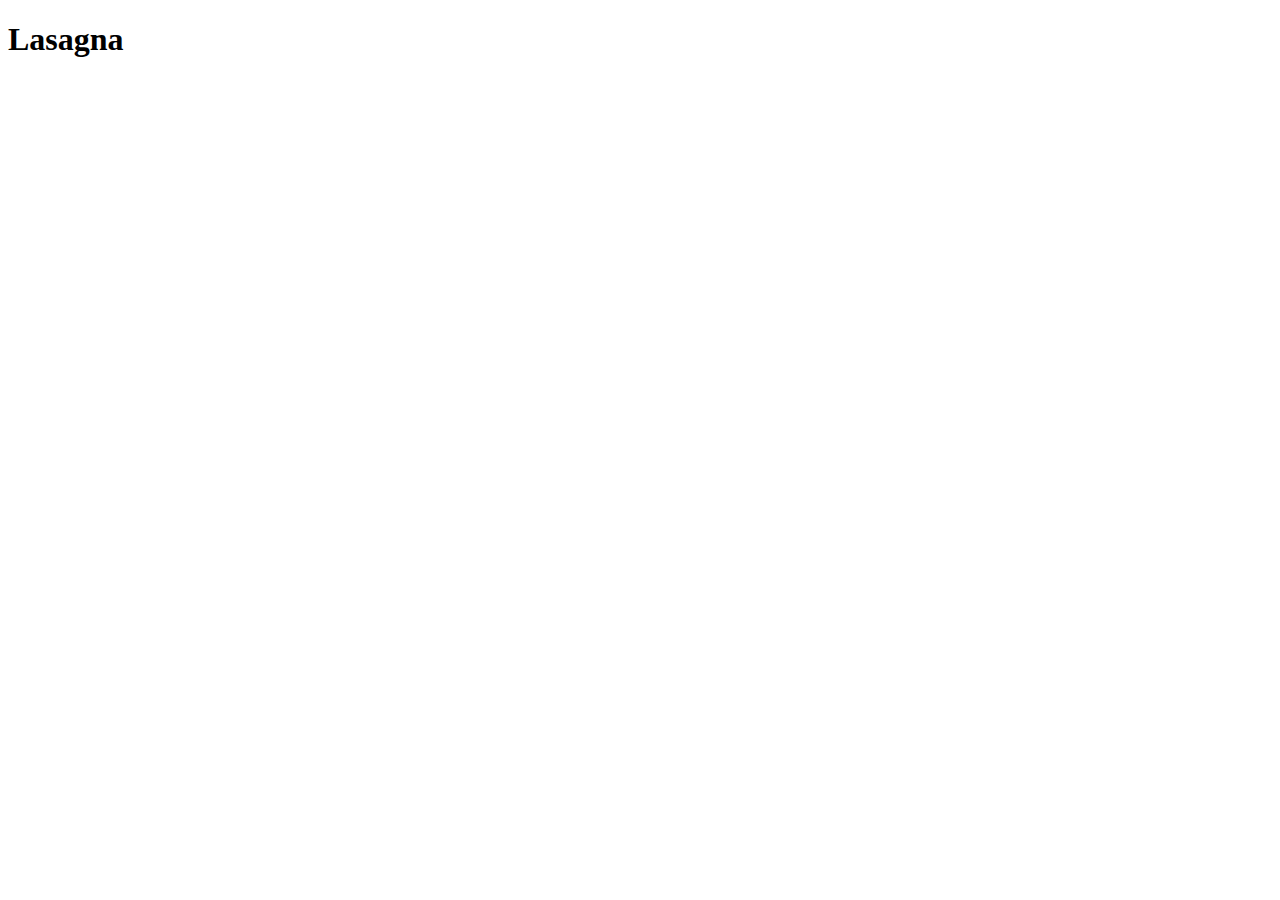
==== recipes/lasagna.html @ 2b342e43 "added boilerplate to lasagna.html plus a header in it" ====
<!DOCTYPE html>
    <html lang="en">
        <head>
            <meta charset="utf8">
            <title>Lasagna</title>
        </head>
        <body>
            <h1>Lasagna</h1>
        </body>
    </html>
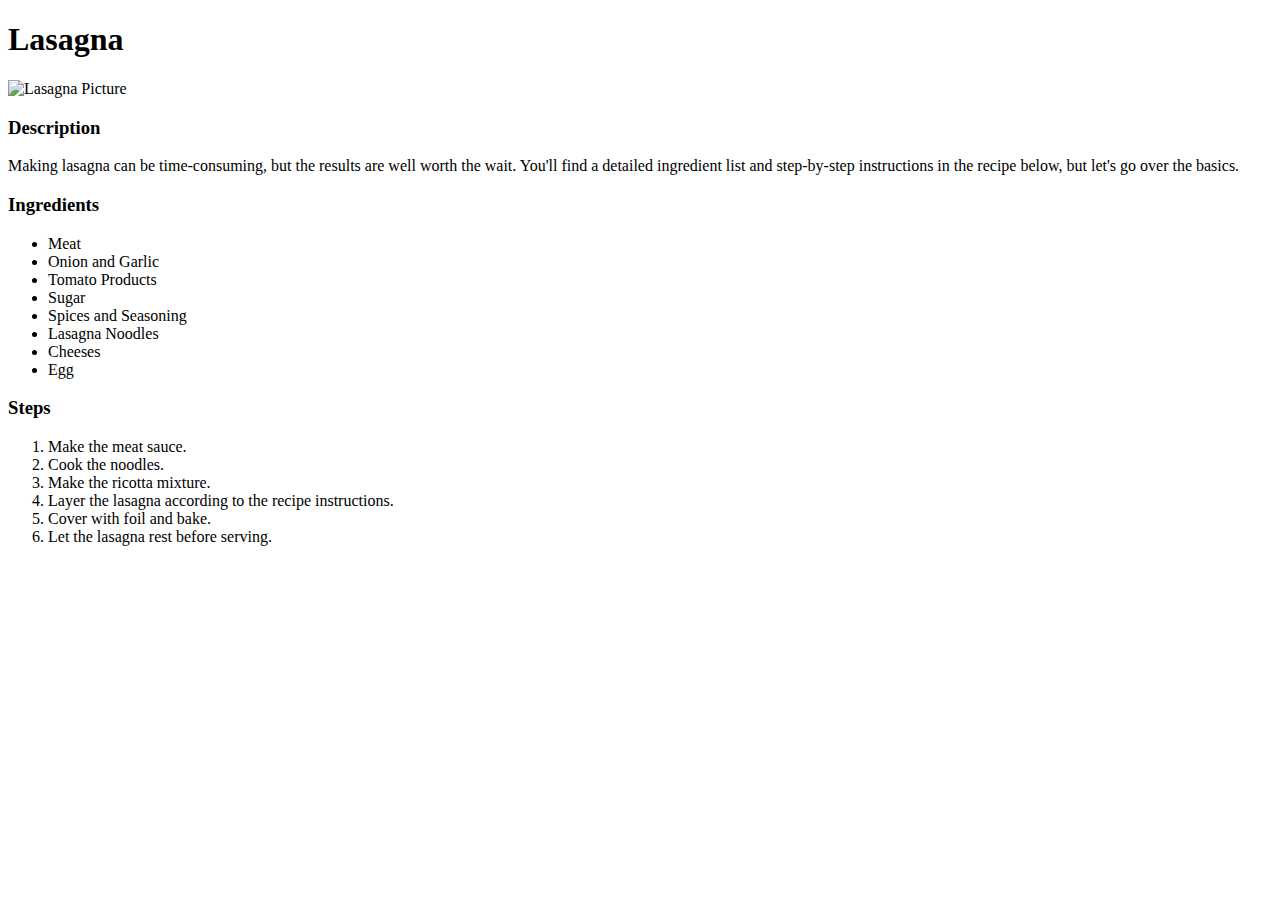
==== commit 2f79d0d1: "Added a description to the dish,an ul with the ingredients and an ol with the steps" ====
--- a/recipes/lasagna.html
+++ b/recipes/lasagna.html
@@ -6,5 +6,28 @@
         </head>
         <body>
             <h1>Lasagna</h1>
+            <img src="https://www.allrecipes.com/thmb/MkKfYU4oim55CLp39DDuNMuyThA=/750x0/filters:no_upscale():max_bytes(150000):strip_icc():format(webp)/23600-worlds-best-lasagna-armag-4x3-1-b24f9ad518d74090bf197828492c64a6.jpg" alt="Lasagna Picture">
+            <h3>Description</h3>
+            <p>Making lasagna can be time-consuming, but the results are well worth the wait. You'll find a detailed ingredient list and step-by-step instructions in the recipe below, but let's go over the basics.</p>
+            <h3>Ingredients</h3>
+            <ul>
+                <li>Meat</li>
+                <li>Onion and Garlic</li>
+                <li>Tomato Products</li>
+                <li>Sugar</li>
+                <li>Spices and Seasoning</li>
+                <li>Lasagna Noodles</li>
+                <li>Cheeses</li>
+                <li>Egg</li>
+            </ul>
+            <h3>Steps</h3>
+            <ol>
+                <li>Make the meat sauce.</li>
+                <li>Cook the noodles.</li>
+                <li>Make the ricotta mixture.</li>
+                <li>Layer the lasagna according to the recipe instructions.</li>
+                <li>Cover with foil and bake.</li>
+                <li>Let the lasagna rest before serving.</li>
+            </ol>
         </body>
     </html>